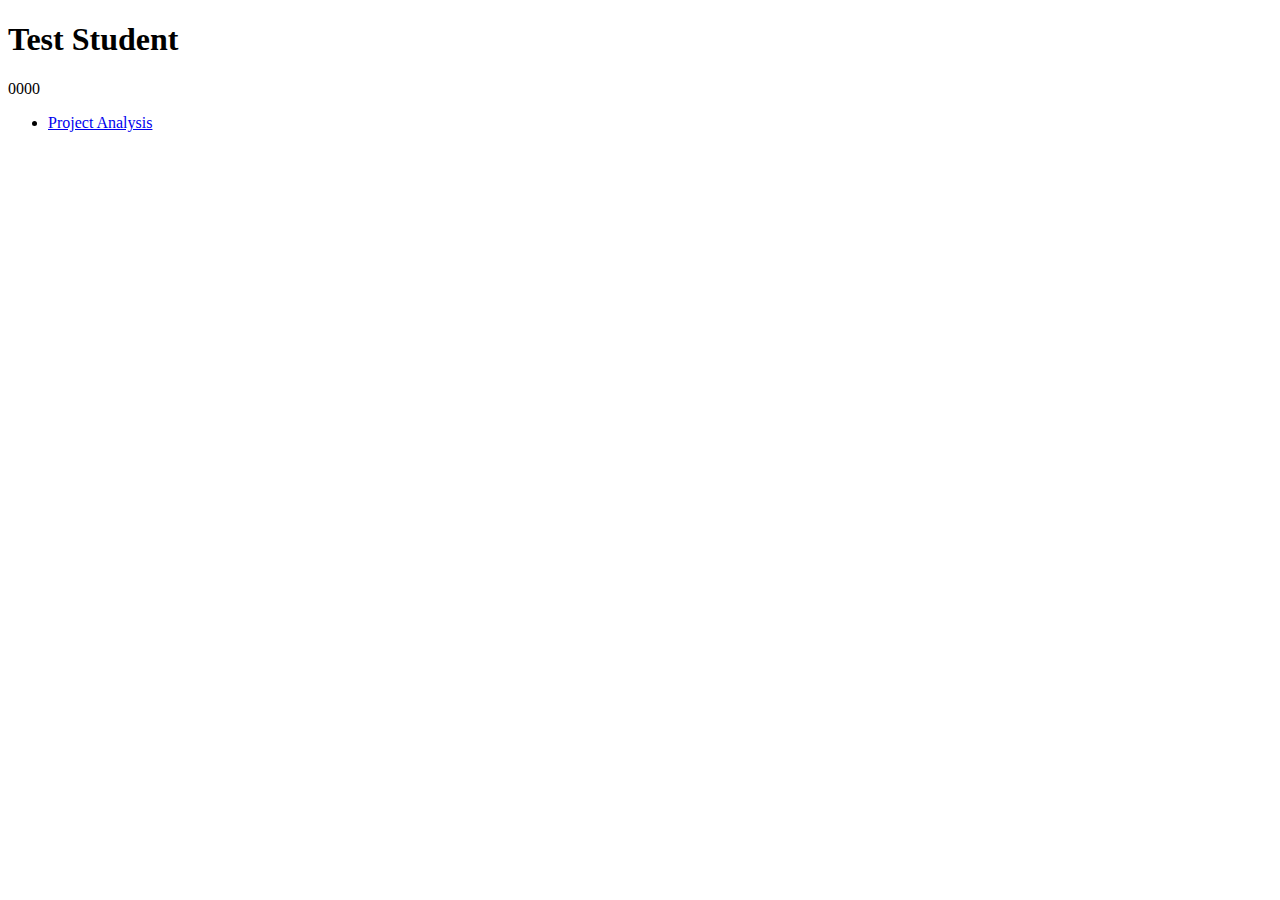
==== index.html @ fad1afdd "Original Commit" ====
<!DOCTYPE html>
<html lang="en">
<head>
<meta charset="utf-8" />

<title>Test Student's WSP Portal</title>
</head>

<body>
	<h1>Test Student</h1>
	<p>0000</p>
	<ul>
		<li><a href="http:...">Project Analysis</a></li>
	</ul>
</body>
</html>
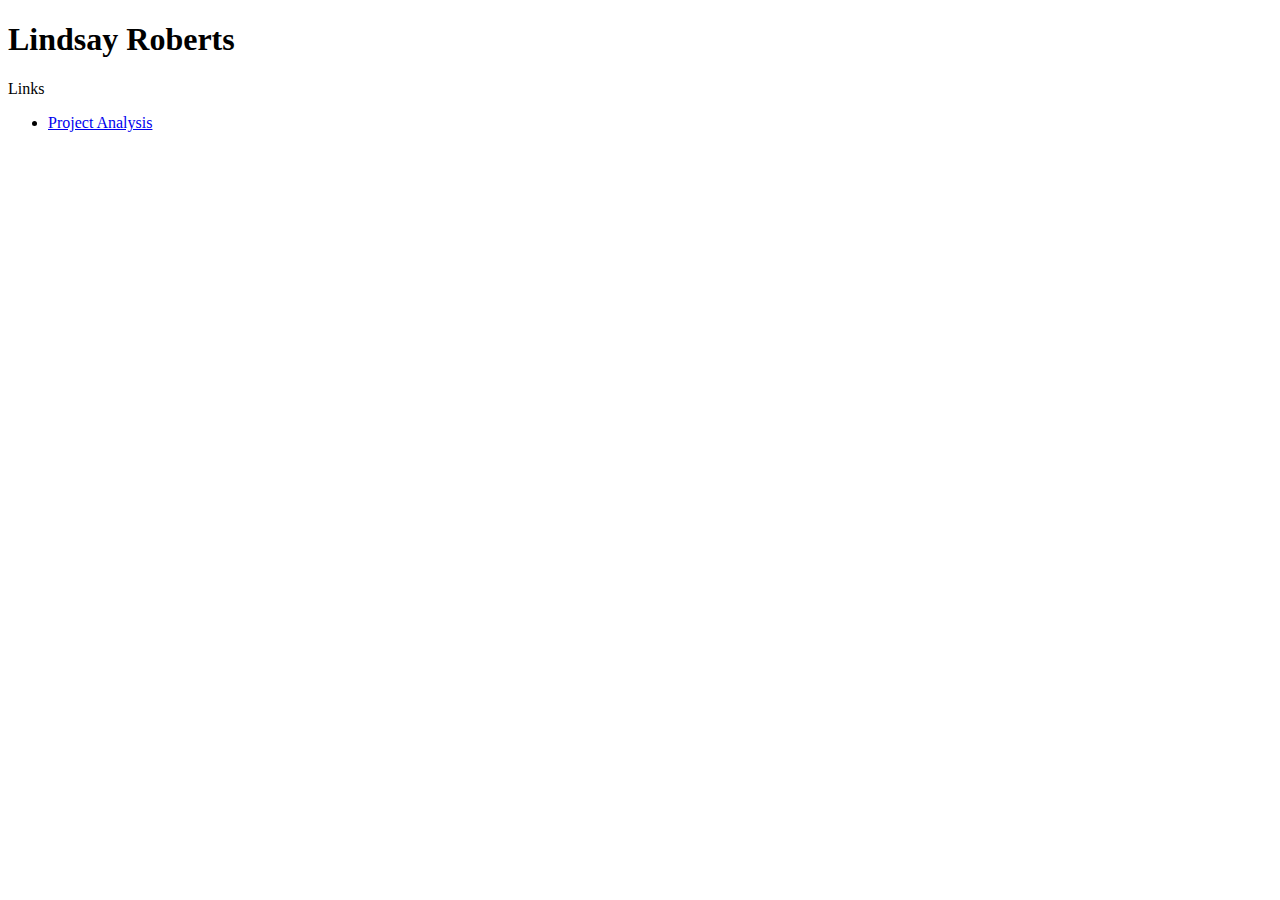
==== commit 6cd95441: "Project Analysis" ====
--- a/index.html
+++ b/index.html
@@ -3,14 +3,14 @@
 <head>
 <meta charset="utf-8" />
 
-<title>Test Student's WSP Portal</title>
+<title>Lindsay's WSP Portal</title>
 </head>
 
 <body>
-	<h1>Test Student</h1>
-	<p>0000</p>
+	<h1>Lindsay Roberts</h1>
+	<p>Links</p>
 	<ul>
-		<li><a href="http:...">Project Analysis</a></li>
+		<li><a href="http://lrroberts0122.github.com/WSP/roberts_lindsay-project_analysis/">Project Analysis</a></li>
 	</ul>
 </body>
-</html>
+</html>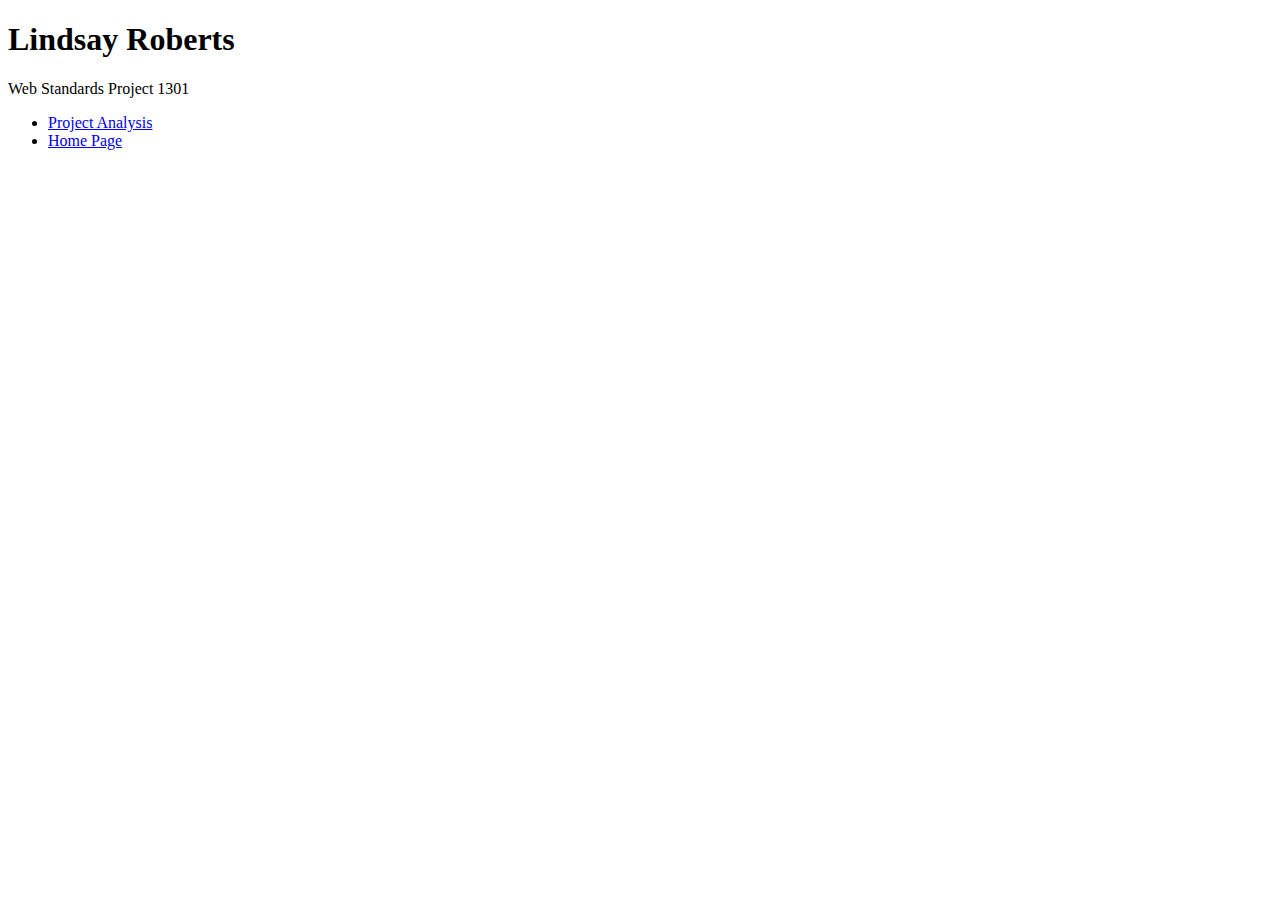
==== commit 2cff623e: "Lab 1" ====
--- a/index.html
+++ b/index.html
@@ -8,9 +8,10 @@
 
 <body>
 	<h1>Lindsay Roberts</h1>
-	<p>Links</p>
+	<p>Web Standards Project 1301</p>
 	<ul>
 		<li><a href="http://lrroberts0122.github.com/WSP/roberts_lindsay-project_analysis/">Project Analysis</a></li>
+		<li><a href="http://lrroberts0122.github.com/WSP/project/">Home Page</a></li>
 	</ul>
 </body>
-</html>+</html>
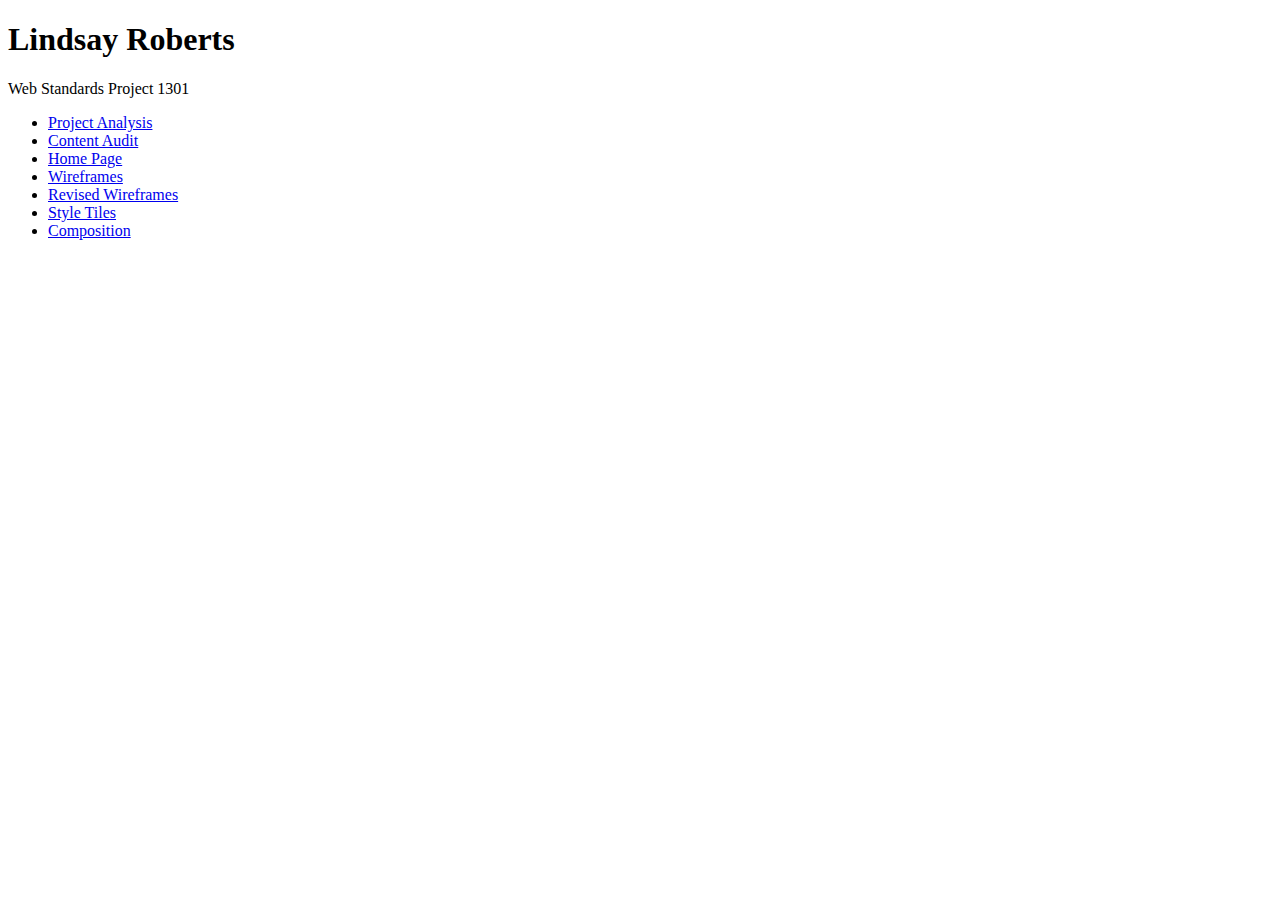
==== commit 69671bdc: "Added the Composition" ====
--- a/index.html
+++ b/index.html
@@ -11,7 +11,12 @@
 	<p>Web Standards Project 1301</p>
 	<ul>
 		<li><a href="http://lrroberts0122.github.com/WSP/roberts_lindsay-project_analysis/">Project Analysis</a></li>
+		<li><a href="http://lrroberts0122.github.com/WSP/roberts_lindsay-content_audit.pdf">Content Audit</a></li>
 		<li><a href="http://lrroberts0122.github.com/WSP/project/">Home Page</a></li>
+		<li><a href="http://lrroberts0122.github.com/WSP/roberts_lindsay-wireframes.pdf">Wireframes</a></li>
+		<li><a href="http://lrroberts0122.github.com/WSP/roberts_lindsay-wireframes_revised.pdf">Revised Wireframes</a></li>
+		<li><a href="http://lrroberts0122.github.com/WSP/roberts_lindsay-style_tiles/">Style Tiles</a></li>
+		<li><a href="http://lrroberts0122.github.com/WSP/roberts_lindsay-composition.pdf">Composition</a></li>
 	</ul>
 </body>
 </html>
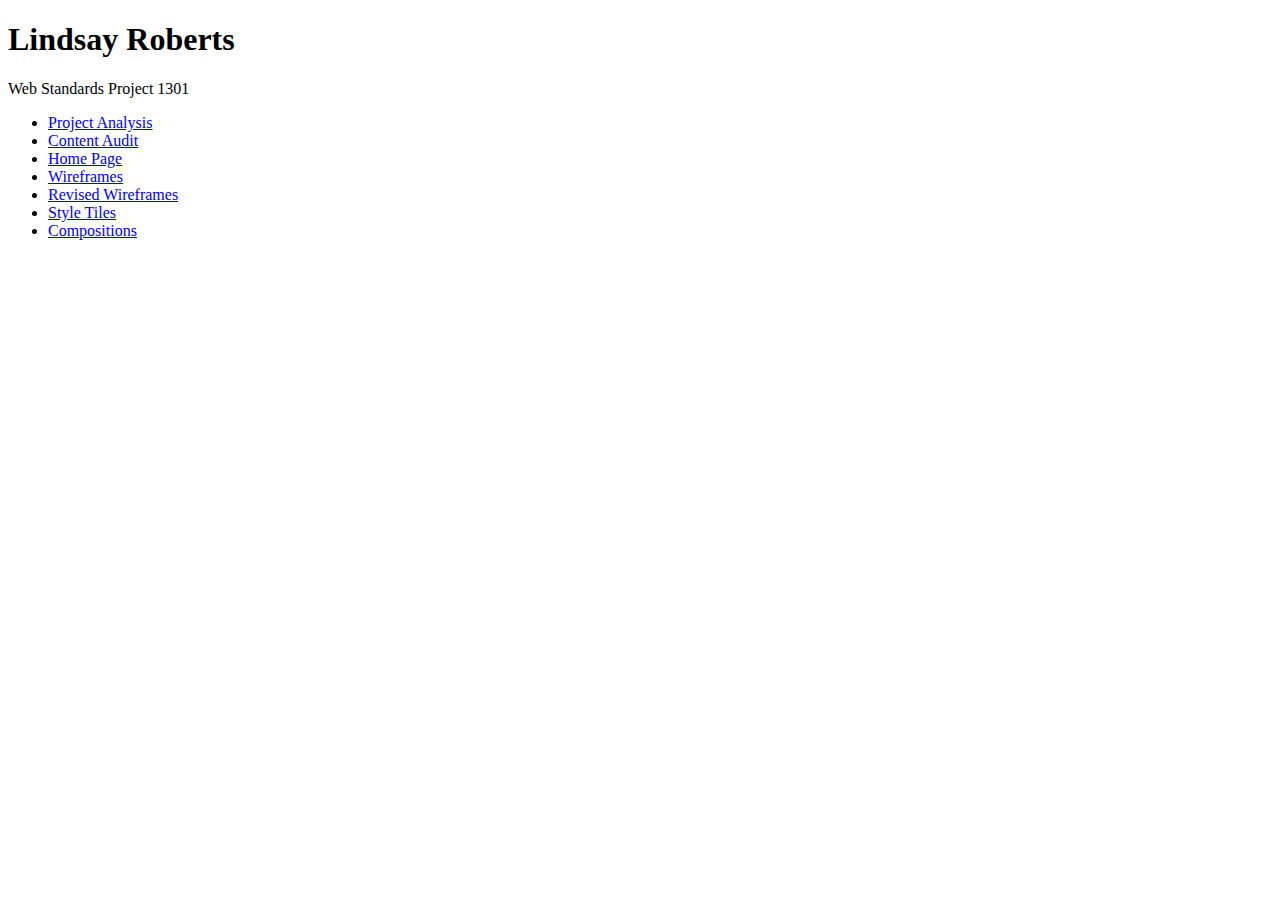
==== commit 2c7b96fa: "Lab 4" ====
--- a/index.html
+++ b/index.html
@@ -16,7 +16,7 @@
 		<li><a href="http://lrroberts0122.github.com/WSP/roberts_lindsay-wireframes.pdf">Wireframes</a></li>
 		<li><a href="http://lrroberts0122.github.com/WSP/roberts_lindsay-wireframes_revised.pdf">Revised Wireframes</a></li>
 		<li><a href="http://lrroberts0122.github.com/WSP/roberts_lindsay-style_tiles/">Style Tiles</a></li>
-		<li><a href="http://lrroberts0122.github.com/WSP/roberts_lindsay-composition.pdf">Composition</a></li>
+		<li><a href="http://lrroberts0122.github.com/WSP/roberts_lindsay-composites.pdf">Compositions</a></li>
 	</ul>
 </body>
 </html>
